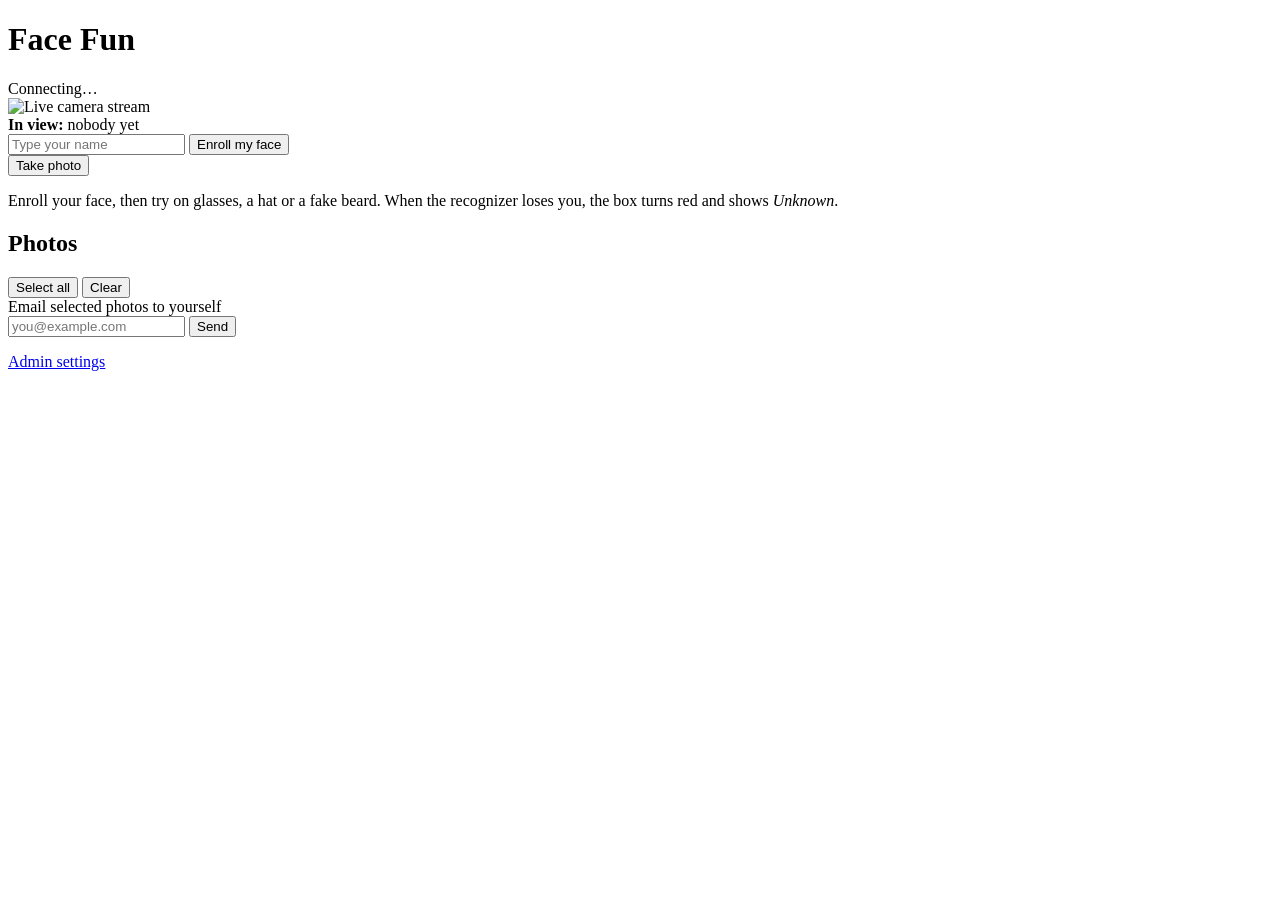
==== app/templates/index.html @ 98ff9858 "Initial commit: Face Fun - RTSP face recognition web app Dockerized FastAPI app that streams an RTSP" ====
<!DOCTYPE html>
<html lang="en">
<head>
  <meta charset="UTF-8" />
  <meta name="viewport" content="width=device-width, initial-scale=1.0" />
  <title>Face Fun</title>
  <link rel="stylesheet" href="/static/style.css" />
</head>
<body>
  <header class="topbar">
    <h1>Face Fun</h1>
    <div class="status">
      <span id="conn-dot" class="dot"></span>
      <span id="conn-text">Connecting…</span>
    </div>
  </header>

  <main class="layout">
    <section class="video-panel">
      <div class="video-wrap">
        <img id="stream" src="/video_feed" alt="Live camera stream" />
      </div>

      <div class="recognised">
        <strong>In view:</strong>
        <span id="labels">nobody yet</span>
      </div>

      <div class="controls">
        <form id="enroll-form" class="row">
          <input id="enroll-name" type="text" placeholder="Type your name" maxlength="40" />
          <button type="submit">Enroll my face</button>
        </form>
        <button id="snap" class="primary">Take photo</button>
      </div>
      <p class="hint">
        Enroll your face, then try on glasses, a hat or a fake beard. When the
        recognizer loses you, the box turns red and shows <em>Unknown</em>.
      </p>
      <p id="message" class="message"></p>
    </section>

    <section class="gallery-panel">
      <h2>Photos</h2>
      <div class="gallery-actions">
        <button id="select-all" class="ghost">Select all</button>
        <button id="clear-sel" class="ghost">Clear</button>
      </div>
      <div id="gallery" class="gallery"></div>

      <form id="email-form" class="email-box">
        <label for="email">Email selected photos to yourself</label>
        <div class="row">
          <input id="email" type="email" placeholder="you@example.com" required />
          <button type="submit" class="primary">Send</button>
        </div>
      </form>
      <p id="email-message" class="message"></p>
    </section>
  </main>

  <footer class="footer">
    <a href="/admin">Admin settings</a>
  </footer>

  <script src="/static/app.js"></script>
</body>
</html>
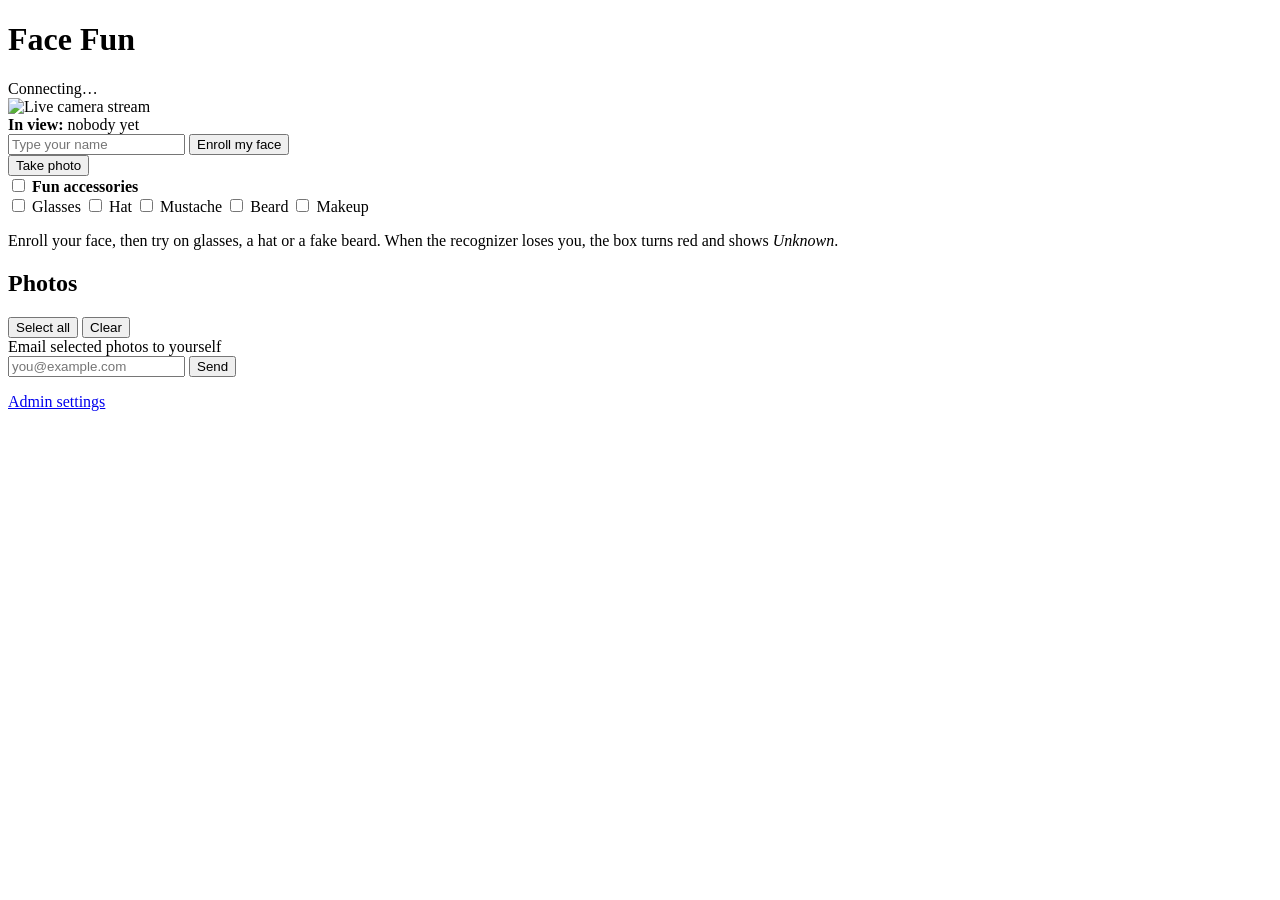
==== commit d1991fc7: "Let users pick accessories from the public page instead of admins" ====
--- a/app/templates/index.html
+++ b/app/templates/index.html
@@ -33,6 +33,20 @@
         </form>
         <button id="snap" class="primary">Take photo</button>
       </div>
+
+      <div id="accessories" class="accessories">
+        <label class="checkbox accessories-toggle">
+          <input id="acc-enabled" type="checkbox" /> <strong>Fun accessories</strong>
+        </label>
+        <div id="acc-options" class="accessories-options">
+          <label class="checkbox"><input type="checkbox" data-acc="acc_glasses" /> Glasses</label>
+          <label class="checkbox"><input type="checkbox" data-acc="acc_hat" /> Hat</label>
+          <label class="checkbox"><input type="checkbox" data-acc="acc_mustache" /> Mustache</label>
+          <label class="checkbox"><input type="checkbox" data-acc="acc_beard" /> Beard</label>
+          <label class="checkbox"><input type="checkbox" data-acc="acc_makeup" /> Makeup</label>
+        </div>
+      </div>
+
       <p class="hint">
         Enroll your face, then try on glasses, a hat or a fake beard. When the
         recognizer loses you, the box turns red and shows <em>Unknown</em>.
@@ -47,6 +61,9 @@
         <button id="clear-sel" class="ghost">Clear</button>
       </div>
       <div id="gallery" class="gallery"></div>
+      <div class="row">
+        <button id="load-more" class="ghost" hidden>Load more</button>
+      </div>
 
       <form id="email-form" class="email-box">
         <label for="email">Email selected photos to yourself</label>
